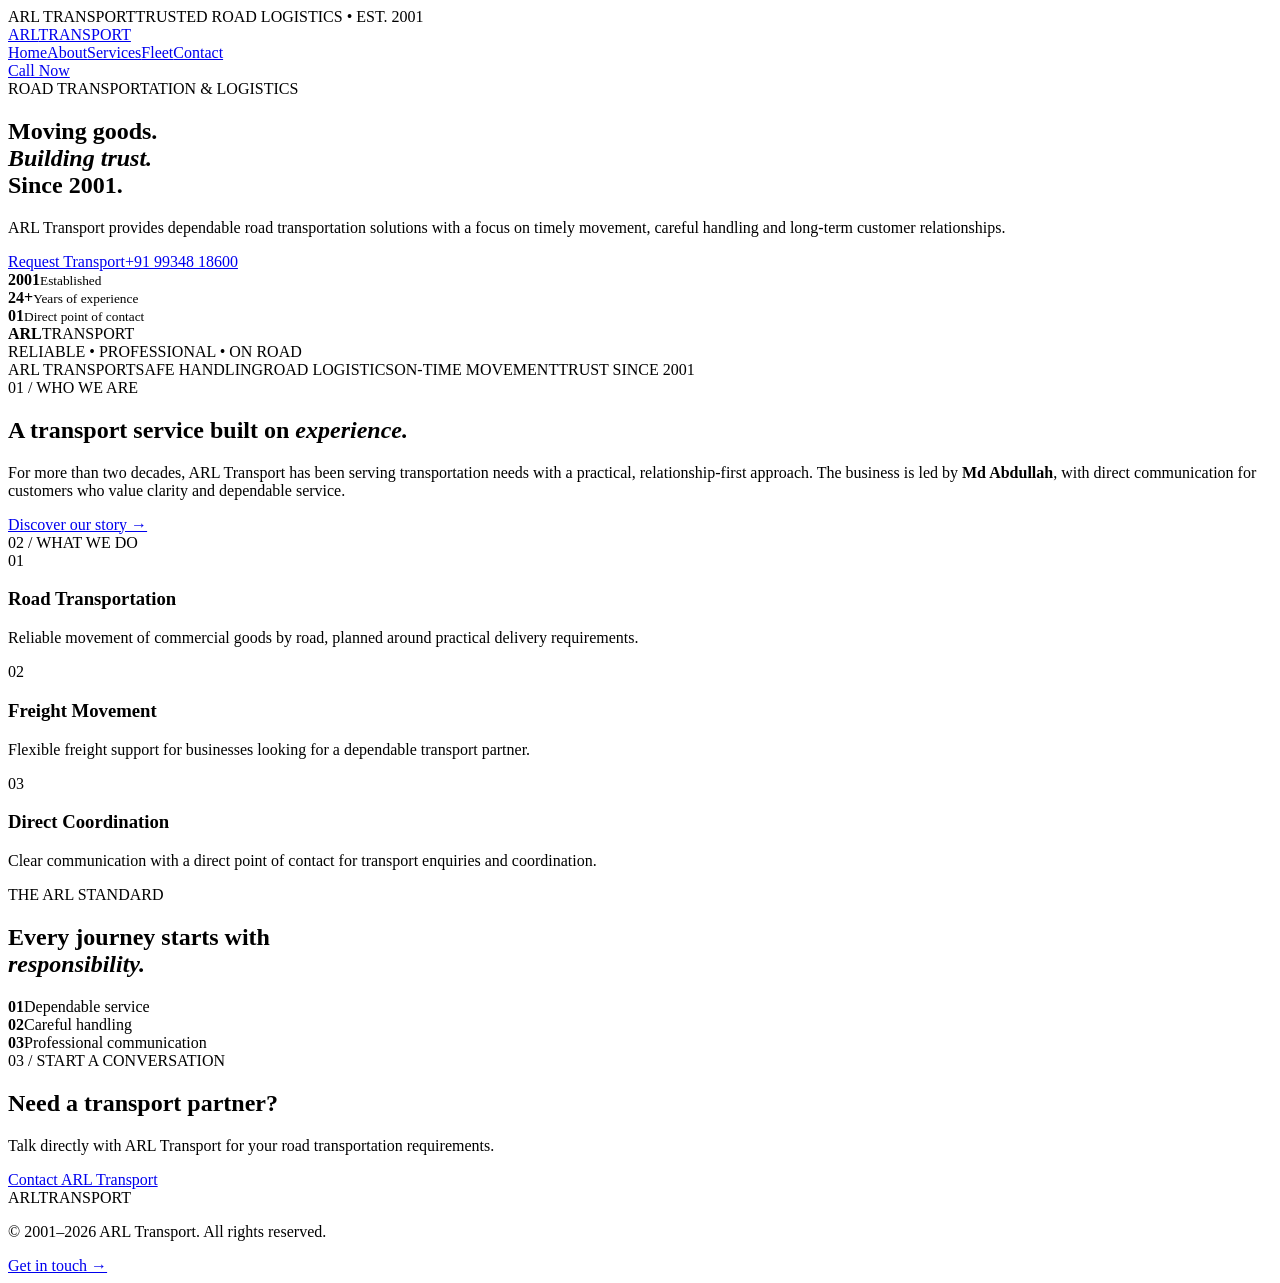
==== index.html @ d42f9928 "Add files via upload" ====
<!DOCTYPE html>
<html lang="en">
<head>
<meta charset="UTF-8">
<meta name="viewport" content="width=device-width, initial-scale=1.0">
<meta name="description" content="ARL Transport — reliable road transportation and logistics service since 2001, led by Md Abdullah.">
<title>ARL TRANSPORT | Since 2001</title>
<link rel="preconnect" href="https://fonts.googleapis.com">
<link rel="preconnect" href="https://fonts.gstatic.com" crossorigin>
<link href="https://fonts.googleapis.com/css2?family=Inter:wght@400;500;600;700;800;900&family=Manrope:wght@400;600;700;800&display=swap" rel="stylesheet">
<link rel="stylesheet" href="assets/css/style.css">
</head>
<body>
<div class="topline"><span>ARL TRANSPORT</span><span>TRUSTED ROAD LOGISTICS • EST. 2001</span></div>
<header class="nav">
  <a class="brand" href="index.html"><span class="brand-mark">ARL</span><span>TRANSPORT</span></a>
  <nav>
    <a href="index.html">Home</a><a href="about.html">About</a><a href="services.html">Services</a><a href="fleet.html">Fleet</a><a href="contact.html">Contact</a>
  </nav>
  <a class="nav-call" href="tel:+919934818600">Call Now</a>
</header>

<main>
<section class="hero">
  <div class="hero-copy">
    <div class="eyebrow"><span></span> ROAD TRANSPORTATION & LOGISTICS</div>
    <h1>Moving goods.<br><em>Building trust.</em><br>Since 2001.</h1>
    <p>ARL Transport provides dependable road transportation solutions with a focus on timely movement, careful handling and long-term customer relationships.</p>
    <div class="hero-actions"><a class="btn primary" href="contact.html">Request Transport</a><a class="btn ghost" href="tel:+919934818600">+91 99348 18600</a></div>
    <div class="stats"><div><b>2001</b><small>Established</small></div><div><b>24+</b><small>Years of experience</small></div><div><b>01</b><small>Direct point of contact</small></div></div>
  </div>
  <div class="truck-stage">
    <div class="grid-floor"></div>
    <div class="truck-3d">
      <div class="truck-cab"><div class="window"></div><div class="headlight"></div><div class="grille"></div></div>
      <div class="truck-body"><div class="cargo-lines"></div><strong>ARL</strong><span>TRANSPORT</span></div>
      <div class="wheel w1"></div><div class="wheel w2"></div><div class="wheel w3"></div>
    </div>
    <div class="stage-tag">RELIABLE • PROFESSIONAL • ON ROAD</div>
  </div>
</section>

<section class="ticker"><span>ARL TRANSPORT</span><span>SAFE HANDLING</span><span>ROAD LOGISTICS</span><span>ON-TIME MOVEMENT</span><span>TRUST SINCE 2001</span></section>

<section class="section intro">
  <div class="section-label">01 / WHO WE ARE</div>
  <div><h2>A transport service built on <em>experience.</em></h2><p>For more than two decades, ARL Transport has been serving transportation needs with a practical, relationship-first approach. The business is led by <strong>Md Abdullah</strong>, with direct communication for customers who value clarity and dependable service.</p><a class="text-link" href="about.html">Discover our story →</a></div>
</section>

<section class="cards section">
  <div class="section-label">02 / WHAT WE DO</div>
  <div class="card-grid">
    <article class="card"><div class="icon">01</div><h3>Road Transportation</h3><p>Reliable movement of commercial goods by road, planned around practical delivery requirements.</p></article>
    <article class="card"><div class="icon">02</div><h3>Freight Movement</h3><p>Flexible freight support for businesses looking for a dependable transport partner.</p></article>
    <article class="card"><div class="icon">03</div><h3>Direct Coordination</h3><p>Clear communication with a direct point of contact for transport enquiries and coordination.</p></article>
  </div>
</section>

<section class="dark-band">
  <div><span class="eyebrow">THE ARL STANDARD</span><h2>Every journey starts with<br><em>responsibility.</em></h2></div>
  <div class="principles"><div><b>01</b><span>Dependable service</span></div><div><b>02</b><span>Careful handling</span></div><div><b>03</b><span>Professional communication</span></div></div>
</section>

<section class="section cta">
  <div><div class="section-label">03 / START A CONVERSATION</div><h2>Need a transport partner?</h2><p>Talk directly with ARL Transport for your road transportation requirements.</p></div>
  <a class="btn primary" href="contact.html">Contact ARL Transport</a>
</section>
</main>

<footer><div class="brand"><span class="brand-mark">ARL</span><span>TRANSPORT</span></div><p>© 2001–2026 ARL Transport. All rights reserved.</p><a href="contact.html">Get in touch →</a></footer>
<script src="assets/js/main.js"></script>
</body>
</html>
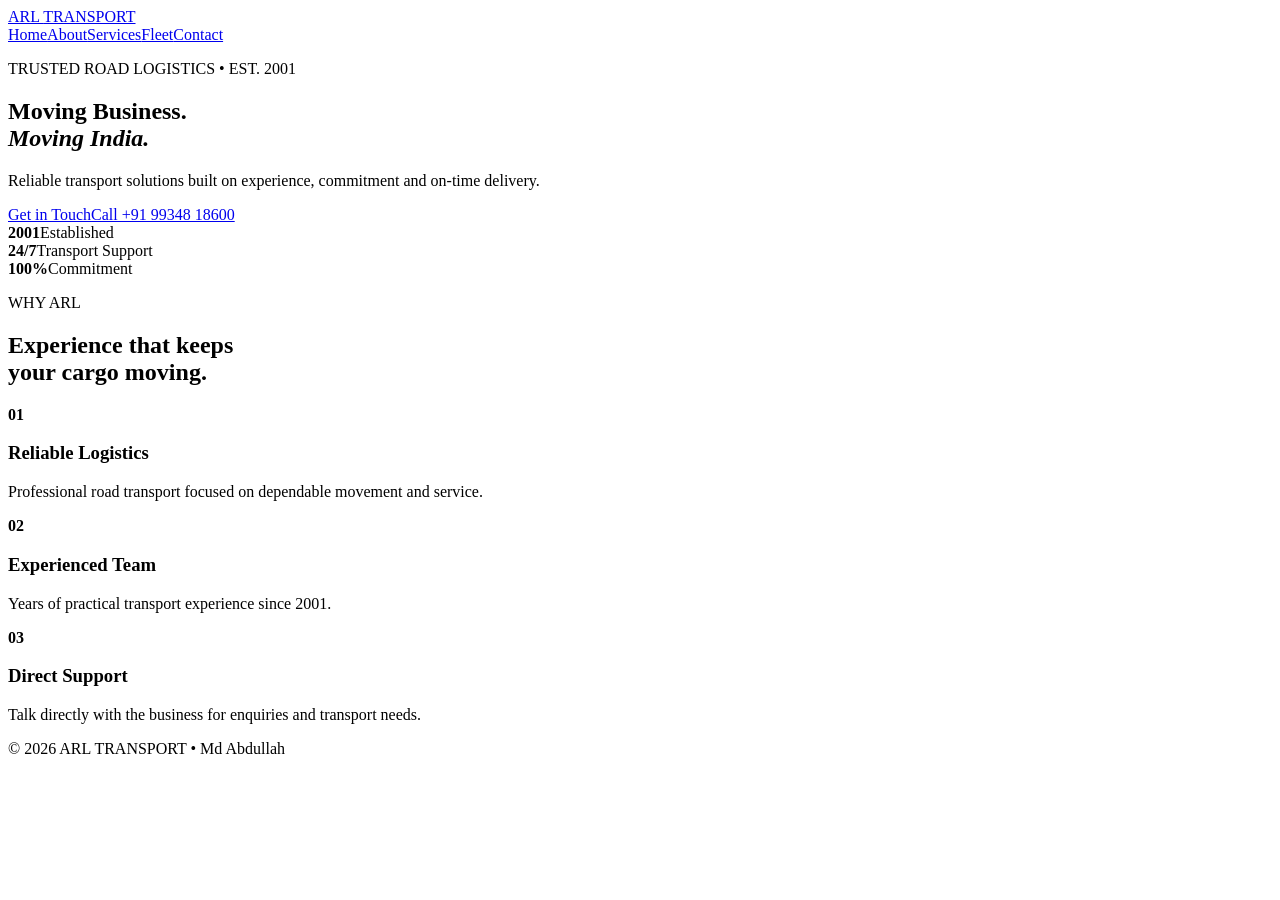
==== commit c083b389: "Add files via upload" ====
--- a/index.html
+++ b/index.html
@@ -1,73 +1,26 @@
-<!DOCTYPE html>
+<!doctype html>
 <html lang="en">
 <head>
-<meta charset="UTF-8">
-<meta name="viewport" content="width=device-width, initial-scale=1.0">
-<meta name="description" content="ARL Transport — reliable road transportation and logistics service since 2001, led by Md Abdullah.">
-<title>ARL TRANSPORT | Since 2001</title>
-<link rel="preconnect" href="https://fonts.googleapis.com">
-<link rel="preconnect" href="https://fonts.gstatic.com" crossorigin>
-<link href="https://fonts.googleapis.com/css2?family=Inter:wght@400;500;600;700;800;900&family=Manrope:wght@400;600;700;800&display=swap" rel="stylesheet">
+<meta charset="utf-8">
+<meta name="viewport" content="width=device-width,initial-scale=1">
+<title>ARL TRANSPORT | Road Logistics</title>
+<meta name="description" content="ARL TRANSPORT — trusted road logistics since 2001.">
 <link rel="stylesheet" href="assets/css/style.css">
 </head>
 <body>
-<div class="topline"><span>ARL TRANSPORT</span><span>TRUSTED ROAD LOGISTICS • EST. 2001</span></div>
-<header class="nav">
-  <a class="brand" href="index.html"><span class="brand-mark">ARL</span><span>TRANSPORT</span></a>
-  <nav>
-    <a href="index.html">Home</a><a href="about.html">About</a><a href="services.html">Services</a><a href="fleet.html">Fleet</a><a href="contact.html">Contact</a>
-  </nav>
-  <a class="nav-call" href="tel:+919934818600">Call Now</a>
-</header>
-
+<header class="top"><div class="wrap nav"><a class="brand" href="index.html">ARL <span>TRANSPORT</span></a><nav>
+<a href="index.html">Home</a><a href="about.html">About</a><a href="services.html">Services</a><a href="fleet.html">Fleet</a><a href="contact.html">Contact</a>
+</nav></div></header>
 <main>
-<section class="hero">
-  <div class="hero-copy">
-    <div class="eyebrow"><span></span> ROAD TRANSPORTATION & LOGISTICS</div>
-    <h1>Moving goods.<br><em>Building trust.</em><br>Since 2001.</h1>
-    <p>ARL Transport provides dependable road transportation solutions with a focus on timely movement, careful handling and long-term customer relationships.</p>
-    <div class="hero-actions"><a class="btn primary" href="contact.html">Request Transport</a><a class="btn ghost" href="tel:+919934818600">+91 99348 18600</a></div>
-    <div class="stats"><div><b>2001</b><small>Established</small></div><div><b>24+</b><small>Years of experience</small></div><div><b>01</b><small>Direct point of contact</small></div></div>
-  </div>
-  <div class="truck-stage">
-    <div class="grid-floor"></div>
-    <div class="truck-3d">
-      <div class="truck-cab"><div class="window"></div><div class="headlight"></div><div class="grille"></div></div>
-      <div class="truck-body"><div class="cargo-lines"></div><strong>ARL</strong><span>TRANSPORT</span></div>
-      <div class="wheel w1"></div><div class="wheel w2"></div><div class="wheel w3"></div>
-    </div>
-    <div class="stage-tag">RELIABLE • PROFESSIONAL • ON ROAD</div>
-  </div>
-</section>
-
-<section class="ticker"><span>ARL TRANSPORT</span><span>SAFE HANDLING</span><span>ROAD LOGISTICS</span><span>ON-TIME MOVEMENT</span><span>TRUST SINCE 2001</span></section>
-
-<section class="section intro">
-  <div class="section-label">01 / WHO WE ARE</div>
-  <div><h2>A transport service built on <em>experience.</em></h2><p>For more than two decades, ARL Transport has been serving transportation needs with a practical, relationship-first approach. The business is led by <strong>Md Abdullah</strong>, with direct communication for customers who value clarity and dependable service.</p><a class="text-link" href="about.html">Discover our story →</a></div>
-</section>
-
-<section class="cards section">
-  <div class="section-label">02 / WHAT WE DO</div>
-  <div class="card-grid">
-    <article class="card"><div class="icon">01</div><h3>Road Transportation</h3><p>Reliable movement of commercial goods by road, planned around practical delivery requirements.</p></article>
-    <article class="card"><div class="icon">02</div><h3>Freight Movement</h3><p>Flexible freight support for businesses looking for a dependable transport partner.</p></article>
-    <article class="card"><div class="icon">03</div><h3>Direct Coordination</h3><p>Clear communication with a direct point of contact for transport enquiries and coordination.</p></article>
-  </div>
-</section>
-
-<section class="dark-band">
-  <div><span class="eyebrow">THE ARL STANDARD</span><h2>Every journey starts with<br><em>responsibility.</em></h2></div>
-  <div class="principles"><div><b>01</b><span>Dependable service</span></div><div><b>02</b><span>Careful handling</span></div><div><b>03</b><span>Professional communication</span></div></div>
-</section>
-
-<section class="section cta">
-  <div><div class="section-label">03 / START A CONVERSATION</div><h2>Need a transport partner?</h2><p>Talk directly with ARL Transport for your road transportation requirements.</p></div>
-  <a class="btn primary" href="contact.html">Contact ARL Transport</a>
-</section>
+<section class="hero"><div class="wrap hero-grid"><div>
+<p class="eyebrow">TRUSTED ROAD LOGISTICS • EST. 2001</p>
+<h1>Moving Business.<br><em>Moving India.</em></h1>
+<p class="lead">Reliable transport solutions built on experience, commitment and on-time delivery.</p>
+<div class="actions"><a class="btn" href="contact.html">Get in Touch</a><a class="btn ghost" href="tel:+919934818600">Call +91 99348 18600</a></div>
+</div><div class="truck-scene"><div class="road"></div><div class="truck"><div class="cab"></div><div class="box"></div><i></i><i></i></div></div></div></section>
+<section class="stats"><div class="wrap stats-grid"><div><b>2001</b><span>Established</span></div><div><b>24/7</b><span>Transport Support</span></div><div><b>100%</b><span>Commitment</span></div></div></section>
+<section class="section"><div class="wrap"><p class="eyebrow">WHY ARL</p><h2>Experience that keeps<br>your cargo moving.</h2><div class="cards"><article><strong>01</strong><h3>Reliable Logistics</h3><p>Professional road transport focused on dependable movement and service.</p></article><article><strong>02</strong><h3>Experienced Team</h3><p>Years of practical transport experience since 2001.</p></article><article><strong>03</strong><h3>Direct Support</h3><p>Talk directly with the business for enquiries and transport needs.</p></article></div></div></section>
 </main>
-
-<footer><div class="brand"><span class="brand-mark">ARL</span><span>TRANSPORT</span></div><p>© 2001–2026 ARL Transport. All rights reserved.</p><a href="contact.html">Get in touch →</a></footer>
+<footer><div class="wrap">© 2026 ARL TRANSPORT • Md Abdullah</div></footer>
 <script src="assets/js/main.js"></script>
-</body>
-</html>+</body></html>
